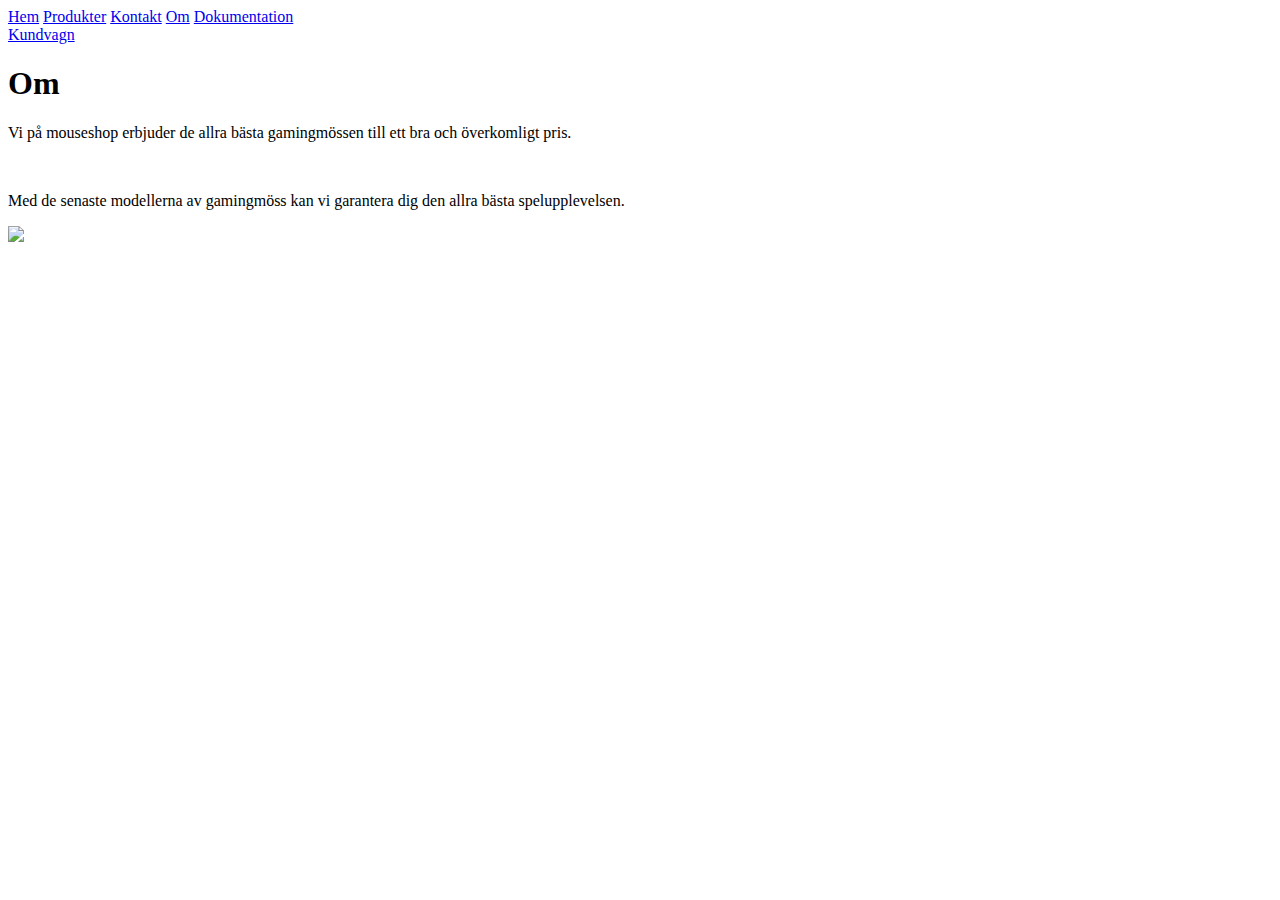
==== about.html @ 85b79124 "Add files via upload" ====
<!DOCTYPE html>
<html>
<head>
    <meta charset="UTF-8">
    <link rel="stylesheet" href="css/style.css">
    <script src="script.js"></script>
    <title>Om</title>
</head>
<body>
    <header id="navbar-header">
        <a href="index.html">Hem</a>
        <a href="products.html">Produkter</a>
        <a href="contact.html">Kontakt</a>
        <a href="about.html">Om</a>
        <a href="documentation.html">Dokumentation</a>
        <section>
            <a href="#" onclick="shoppingCart()">Kundvagn</a>
            <div id="shopping-cart" style="display: none"></div>
        </section>
    </header>
    <main id="wrapper">   
        <div id="text-box">
            <h1>Om</h1>
            <div id="about-container">
                <div>
                    <p>Vi på mouseshop erbjuder de allra bästa gamingmössen till ett bra och överkomligt pris.</p>
                    <br>
                    <p>Med de senaste modellerna av gamingmöss kan vi garantera dig den allra bästa spelupplevelsen.</p>
                </div>
                <img src="img/mouse.jpg" class="about-img">
            </div>
        </div>
    </main>
</body>
</html>
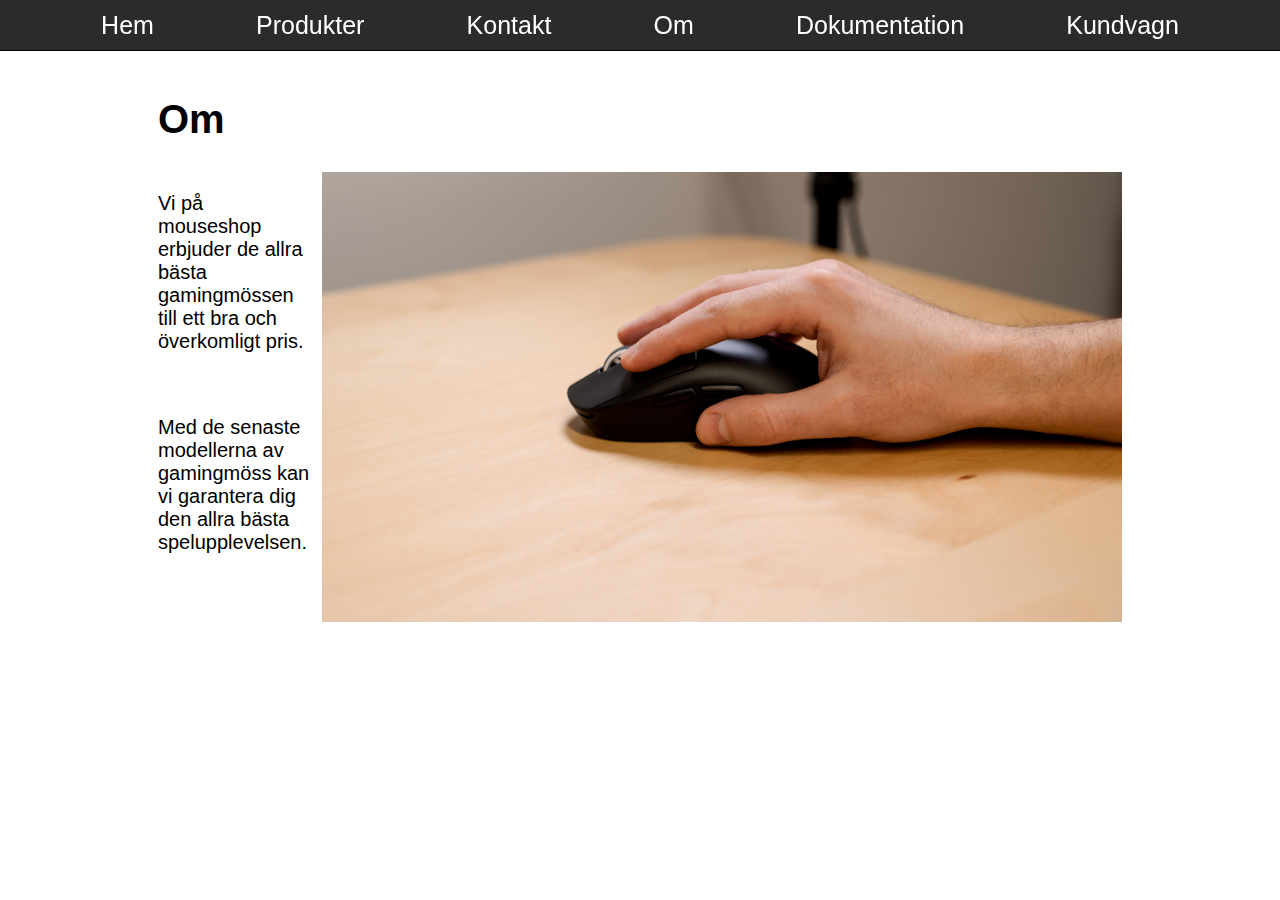
==== commit a2931634: "Update about.html" ====
--- a/about.html
+++ b/about.html
@@ -13,10 +13,10 @@
         <a href="contact.html">Kontakt</a>
         <a href="about.html">Om</a>
         <a href="documentation.html">Dokumentation</a>
-        <section>
+        <div>
             <a href="#" onclick="shoppingCart()">Kundvagn</a>
             <div id="shopping-cart" style="display: none"></div>
-        </section>
+        </div>
     </header>
     <main id="wrapper">   
         <div id="text-box">
@@ -32,4 +32,4 @@
         </div>
     </main>
 </body>
-</html>+</html>
--- a/css/style.css
+++ b/css/style.css
@@ -0,0 +1,180 @@
+html
+{
+    overflow-y: scroll;
+}
+
+body
+{
+    background-color: white;
+    font-family:Verdana, Geneva, Tahoma, sans-serif;
+    font-size: 25px;
+}
+
+/* a:link: Gör länktexten svart och tar bort underline */
+/* a:visited: Undvik att länk blir lila om man redan besökt den */
+a:link, a:visited
+{
+    color: white;
+    text-decoration: none;
+}
+
+/* Skapar en underline när pekaren är över länken */
+a:hover
+{
+    text-decoration: underline;
+}
+
+h1
+{
+    margin-bottom: 30px;
+}
+
+button
+{
+    height: auto;
+    width: 150px;
+    padding: 20px;
+    font-size: 20px;
+    background-color: rgb(20, 20, 20);
+    color: white;
+    cursor: pointer;
+    outline: none;
+    border: 0;
+}
+
+button:hover
+{
+    background-color: rgb(100, 100, 100);
+}
+
+li
+{
+    margin-bottom: 20px;
+}
+
+#wrapper
+{
+    margin: 50px 150px 50px 150px;
+}
+
+/* klass för navigation-bar. Jag har valt att ha position: fixed för att jag upplever 
+   att det ser bättre ut och blir enklare för användaren om man scrollat långt ner på en 
+   sida (enklare att ta sig där ifrån) */
+#navbar-header
+{
+    display: flex;
+    justify-content: space-around;
+    align-items: center;
+    height: 50px;
+    outline: 1px solid black;
+    top: 0;
+    right: 0;
+    left: 0;
+    padding-right: 50px;
+    padding-left: 50px;
+    position: fixed;
+    /* 0.9 (fjärde parametern) är opacity för navbaren */
+    background-color: rgba(20, 20, 20, 0.9);
+    font-weight: 300;
+}
+
+#shopping-cart
+{
+    position: absolute;
+    width: 200px;
+    max-height: 300px;
+    padding: 10px;
+    box-shadow: 0 0 0 9999px #000000b0;
+    color: rgb(20, 20, 20);
+    background-color: white;
+    font-size: 20px;
+    overflow: hidden;
+    overflow-y: scroll
+}
+
+#text-box
+{
+    font-size: 20px;
+    padding-top: 20px;
+}
+
+/* container för startsidan (index.html) */
+#container-start
+{
+    display: flex;
+    align-items: center;
+    row-gap: 15px;
+    column-gap: 10px;
+    justify-content: space-between;
+    margin-top: 40px;
+}
+
+.item-start
+{
+    height: 400px;
+    width: 500px;
+    outline: 2px solid rgb(20, 20, 20, 0.5);
+}
+
+.item-start:hover
+{
+    transform: scale(1.1);
+}
+
+/* Container för alla produkter. Wrap gör så att produkterna (bilderna) börjar 
+   på en ny rad när det inte längre finns plats */
+#container-products
+{
+    display: flex;    
+    flex-wrap: wrap;
+    justify-content: space-between;
+    row-gap: 15px;
+    column-gap: 10px;
+}
+
+.item-product
+{    
+    width: 500px;
+    height: auto;
+    background-color: white;
+}
+
+.item-product img
+{
+    width: 450px;
+    height: 360px;
+}
+
+#about-container
+{
+    display: flex;
+    justify-content: space-between;
+    column-gap: 10px;
+}
+
+.about-img
+{
+    width: 850px;
+    height: 450px;
+}
+
+/* container för bild och sliders */
+.container-image
+{
+    display: flex;
+    align-items: center;
+}
+
+.container-image button
+{
+    padding: 3px;
+    color: black;
+    background-color: white;
+}
+
+.container-image button:hover
+{
+    color: rgb(255, 255, 240);
+    background-color: rgb(20, 20, 20, 0.7);
+}
+
